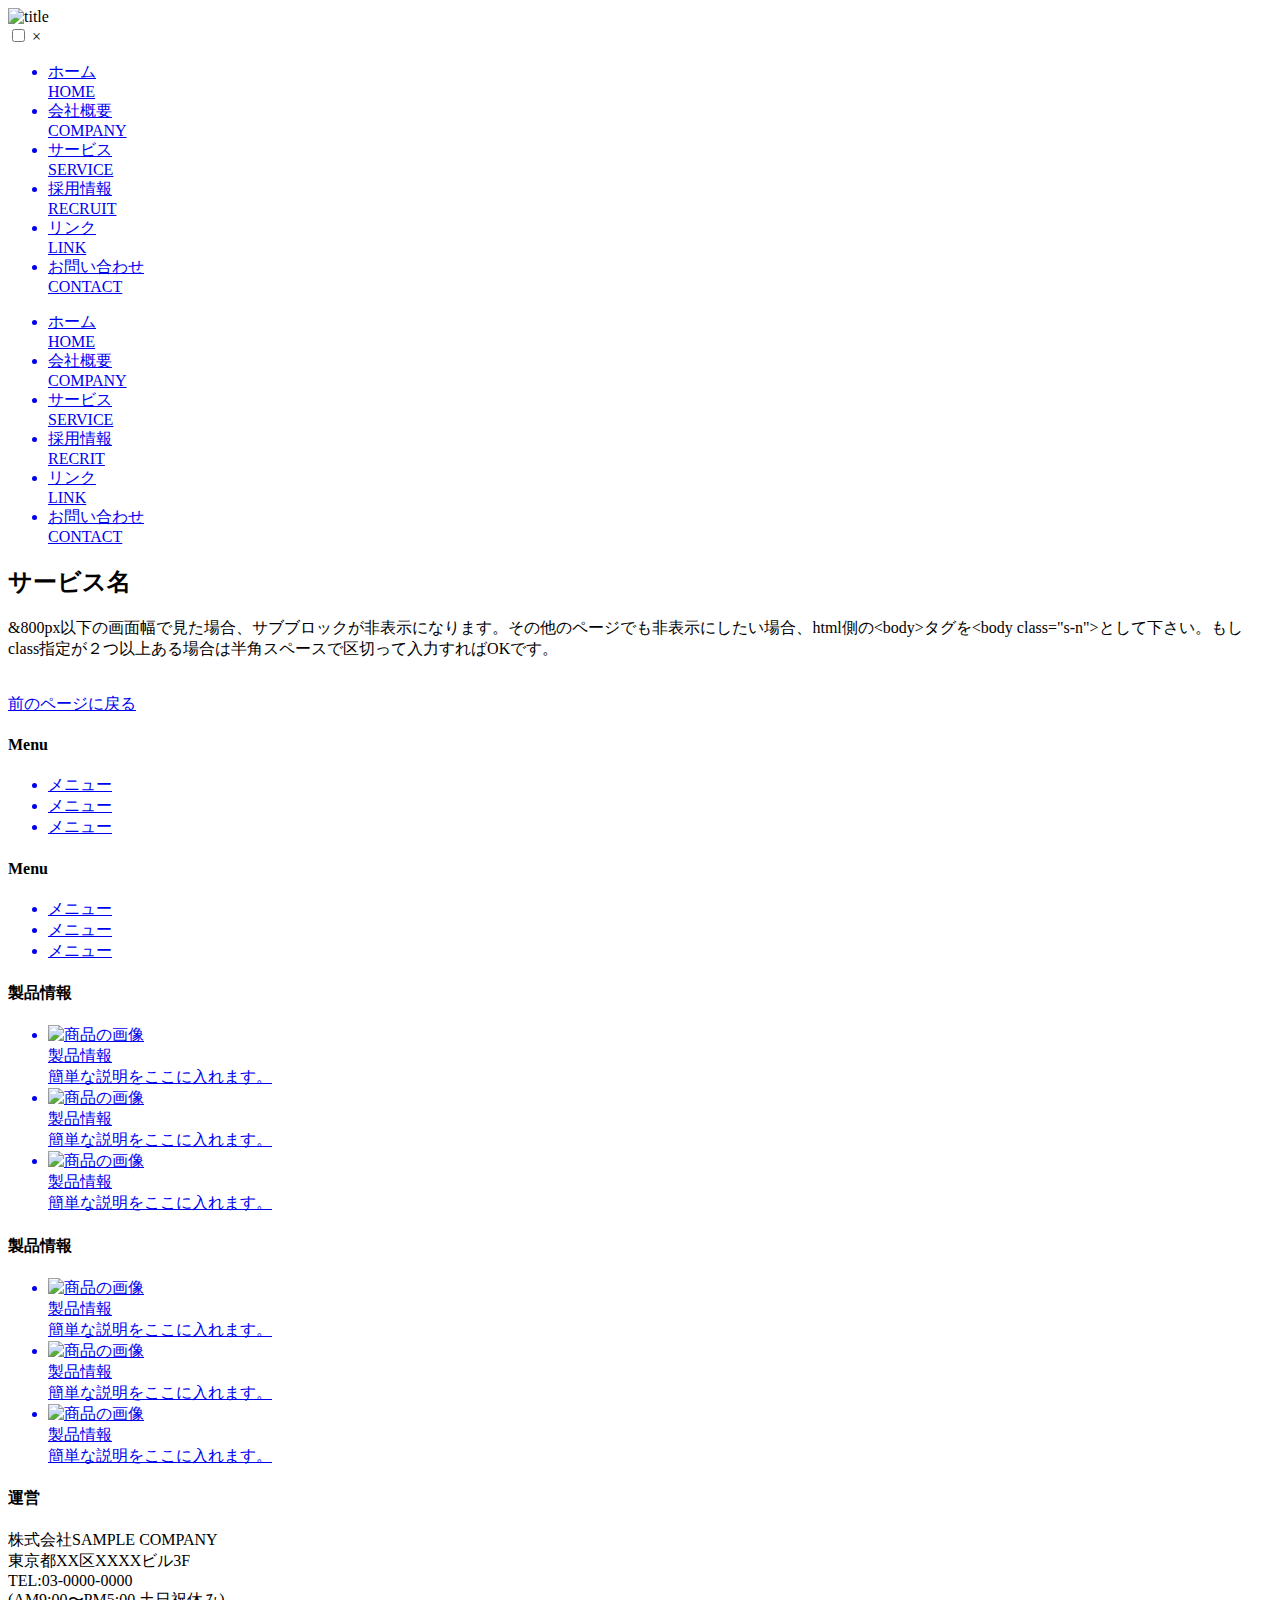
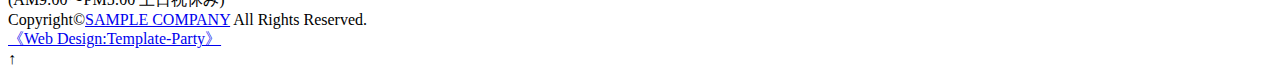
==== index2-column-service.html @ 49a11d5f "Create index2-column-service.html" ====
<!doctype html>
<html lang="ja">
<head>
    <meta charset="UTF-8">
    <meta name="viewport" content="width=device-width, initial-scale=1.0">
    <title>Column sample Service</title>
    <link href="https://use.fontawesome.com/releases/v5.6.1/css/all.css" rel="stylesheet">
    <link rel="stylesheet" href="style.css">
    <link rel="stylesheet" href="https://cdnjs.cloudflare.com/ajax/libs/meyer-reset/2.0/reset.css">
    <script src="https://ajax.googleapis.com/ajax/libs/jquery/2.0.0/jquery.min.js"></script>

    <script>
    jQuery(document).ready(function() {
    var offset = 350;
    var duration = 0;
    jQuery(window).scroll(function() {
    if (jQuery(this).scrollTop() > offset) {
    jQuery('.pagetop').fadeIn(duration);
    } else {
    jQuery('.pagetop').fadeOut(duration);
    }
    });

    jQuery('.pagetop').click(function(event) {
    event.preventDefault();
    jQuery('html, body').animate({scrollTop: 0}, duration);
    return false;
    })
    });
    </script>

</head>
<body>
    <div class="container">
        <header class="header">
            <div class="h-title">
                <img class="h-logo" src="../images/header/logo.png" alt="title">
                <div class="sp-menu">
                  <input type="checkbox" id="nav-input" class="nav-invisible">
                  <label id="nav-open" for="nav-input"><span class="sp1"></span><span class="sp2"></span><span class="sp3"></span></label>
                  <label id="nav-close" for="nav-input"><span class="sp4">×</span></label>
                  
                  <div id="nav-contents">
                    <nav>
                      <ul>
                        <a class="nav-a" href="index1.html">
                        <li class="sp-menu-list">
                              <div class="sp-menu-top">
                                  ホーム
                              </div>
                              <div class="sp-menu-bottom">
                                  HOME
                              </div>
                            </li>
                          </a>
                        <a class="nav-a" href="index2.html">
                        <li class="sp-menu-list">
                              <div class="sp-menu-top">
                                会社概要
                              </div>
                              <div class="sp-menu-bottom">
                                  COMPANY 
                              </div>
                            </li>
                          </a>
                        <a class="nav-a" href="index3.html">
                        <li class="sp-menu-list">
                              <div class="sp-menu-top">
                                  サービス
                              </div>
                              <div class="sp-menu-bottom">
                                SERVICE
                              </div>
                            </li>
                          </a>
                        <a class="nav-a" href="index4.html">
                        <li class="sp-menu-list">
                              <div class="sp-menu-top">
                                  採用情報
                              </div>
                              <div class="sp-menu-bottom">
                                  RECRUIT
                              </div>
                            </li>
                          </a>
                        <a class="nav-a" href="index5.html">
                        <li class="sp-menu-list">
                              <div class="sp-menu-top">
                                  リンク
                              </div>
                              <div class="sp-menu-bottom">
                                  LINK
                              </div>
                            </li>
                          </a>
                        <a class="nav-a" href="index6.html">
                        <li class="sp-menu-list">
                              <div class="sp-menu-top">
                                  お問い合わせ
                              </div>
                              <div class="sp-menu-bottom">
                                  CONTACT
                              </div>
                            </li>
                          </a>
                      </ul>
                    </nav>
                  </div>
 
                </div>
            </div>
            <nav class="h-nav">
                <ul class="h-ul">
                    <a href="index1.html">
                    <li class="h-li">
                        <div class="h-li-box">
                          <div class="h-li-top">
                              ホーム
                          </div>
                          <div class="h-li-bottom">
                              HOME
                          </div>
                        </div>
                    </li>
                </a>
                    <!-- 表示されないが間に改行害入っている -->
                    <a href="index2.html">
                    <li class="h-li">
                        <div class="h-li-box">
                          <div class="h-li-top">
                              会社概要
                          </div>
                          <div class="h-li-bottom">
                              COMPANY
                          </div>
                        </div>
                    </li>
                </a>
                <a href="index3.html">
                    <li class="h-li">
                        <div class="h-li-box">
                          <div class="h-li-top">
                              サービス
                          </div>
                          <div class="h-li-bottom">
                              SERVICE
                          </div>
                        </div>
                    </li>
                </a>
                <a href="index4.html">
                    <li class="h-li">
                        <div class="h-li-box">
                          <div class="h-li-top">
                              採用情報
                          </div>
                          <div class="h-li-bottom">
                              RECRIT
                          </div>
                        </div>
                    </li>
                </a>
                <a href="index5.html">
                    <li class="h-li">
                        <div class="h-li-box">
                          <div class="h-li-top">
                              リンク
                          </div>
                          <div class="h-li-bottom">
                              LINK
                          </div>
                        </div>
                    </li>
                </a>
                <a href="index6.html">
                    <li class="h-li">
                        <div class="h-li-box">
                          <div class="h-li-top">
                             お問い合わせ
                          </div>
                          <div class="h-li-bottom">
                              CONTACT
                          </div>
                        </div>
                    </li>
                </a>
                </ul>
            </nav>
        </header>

        <!--main-->
          <div class="contents">
            <main class="main">
                <section class="m-section">
                  <h2 class="m-h2">サービス名</h2>  
                  <p class="m-p">&800px以下の画面幅で見た場合、サブブロックが非表示になります。その他のページでも非表示にしたい場合、html側の&lt;body>タグを&lt;body class="s-n">として下さい。もしclass指定が２つ以上ある場合は半角スペースで区切って入力すればOKです。</p>
                  <img class="service-img" src="..//images/side/sample1.jpg" alt="">
                  <div class="back"><a href="index2-column.html#back" onClick="history.back(); return false;">前のページに戻る</a></div>
                </section>
            </main>

            <!--side-->
            <aside class="side side-hidden">
                <div class="s-framebox">
                  <h4 class="s-h4">Menu</h4>
                    <ul class="s-menu">
                      <a href="#"><li class="s-list">メニュー</li></a>
                      <a href="#"><li class="s-list">メニュー</li></a>
                      <a href="#"><li class="s-list">メニュー</li></a>
                    </ul>
                </div>
                <div class="s-box">
                  <h4 class="s-h4">Menu</h4>
                    <ul class="s-menu">
                      <a href="#"><li class="s-list">メニュー</li></a>
                      <a href="#"><li class="s-list">メニュー</li></a>
                      <a href="#"><li class="s-list">メニュー</li></a>
                    </ul>
                </div>
                <div class="s-framebox">
                  <h4 class="s-h4">製品情報</h4>
                    <ul class="s-menu">
                      <a href="index2-column-service.html">
                        <li class="s-list s-list-2">
                        <img class="s-img" src="https://i.gyazo.com/05b5e7d5a8430c07542bc05a48e93547.jpg" alt="商品の画像">
                        <div class="s-list-title s-list-title2">製品情報</div>
                        <div class="s-list-description">簡単な説明をここに入れます。</div>
                      </li></a>
                      <a href="index2-column-service.html">
                        <li class="s-list s-list-2">
                        <img class="s-img" src="https://i.gyazo.com/05b5e7d5a8430c07542bc05a48e93547.jpg" alt="商品の画像">
                        <div class="s-list-title s-list-title2">製品情報</div>
                        <div class="s-list-description">簡単な説明をここに入れます。</div>
                      </li></a>
                      <a href="index2-column-service.html">
                        <li class="s-list s-list-2">
                        <img class="s-img" src="https://i.gyazo.com/05b5e7d5a8430c07542bc05a48e93547.jpg" alt="商品の画像">
                        <div class="s-list-title s-list-title2">製品情報</div>
                        <div class="s-list-description">簡単な説明をここに入れます。</div>
                      </li></a>
                    </ul>
                </div>
                <div class="s-box">
                  <h4 class="s-h4">製品情報</h4>
                    <ul class="s-menu">
                      <a href="index2-column-service.html">
                        <li class="s-list s-list-2">
                        <img class="s-img" src="https://i.gyazo.com/05b5e7d5a8430c07542bc05a48e93547.jpg" alt="商品の画像">
                        <div class="s-list-title">製品情報</div>
                        <div class="s-list-description">簡単な説明をここに入れます。</div>
                      </li></a>
                      <a href="index2-column-service.html">
                        <li class="s-list s-list-2">
                        <img class="s-img" src="https://i.gyazo.com/05b5e7d5a8430c07542bc05a48e93547.jpg" alt="商品の画像">
                        <div class="s-list-title">製品情報</div>
                        <div class="s-list-description">簡単な説明をここに入れます。</div>
                      </li></a>
                      <a href="index2-column-service.html">
                        <li class="s-list s-list-2">
                        <img class="s-img" src="https://i.gyazo.com/05b5e7d5a8430c07542bc05a48e93547.jpg" alt="商品の画像">
                        <div class="s-list-title">製品情報</div>
                        <div class="s-list-description">簡単な説明をここに入れます。</div>
                      </li></a>
                    </ul>
                </div>
                <div class="s-framebox">
                 <h4 class="s-h4">運営</h4>
                 <div class="s-company-title">
                  株式会社SAMPLE COMPANY</div>
                 <div class="s-company-info">東京都XX区XXXXビル3F<br>
                  TEL:03-0000-0000<br>
                  (AM9:00〜PM5:00 土日祝休み)</div>
                </div>

              </aside>
            
          </div>  <!--contents-->
          <!--footer-->
        <footer class="footer">
          Copyright&copy;<a href="index.html">SAMPLE COMPANY</a> All Rights Reserved.
           <div class="footer-under"> 
            <a href="https://template-party.com/" target="_blank">《Web Design:Template-Party》</a></div>
        </footer>
    </div> <!--container-->
    <div class="pagetop">↑</div>
</body>
</html>
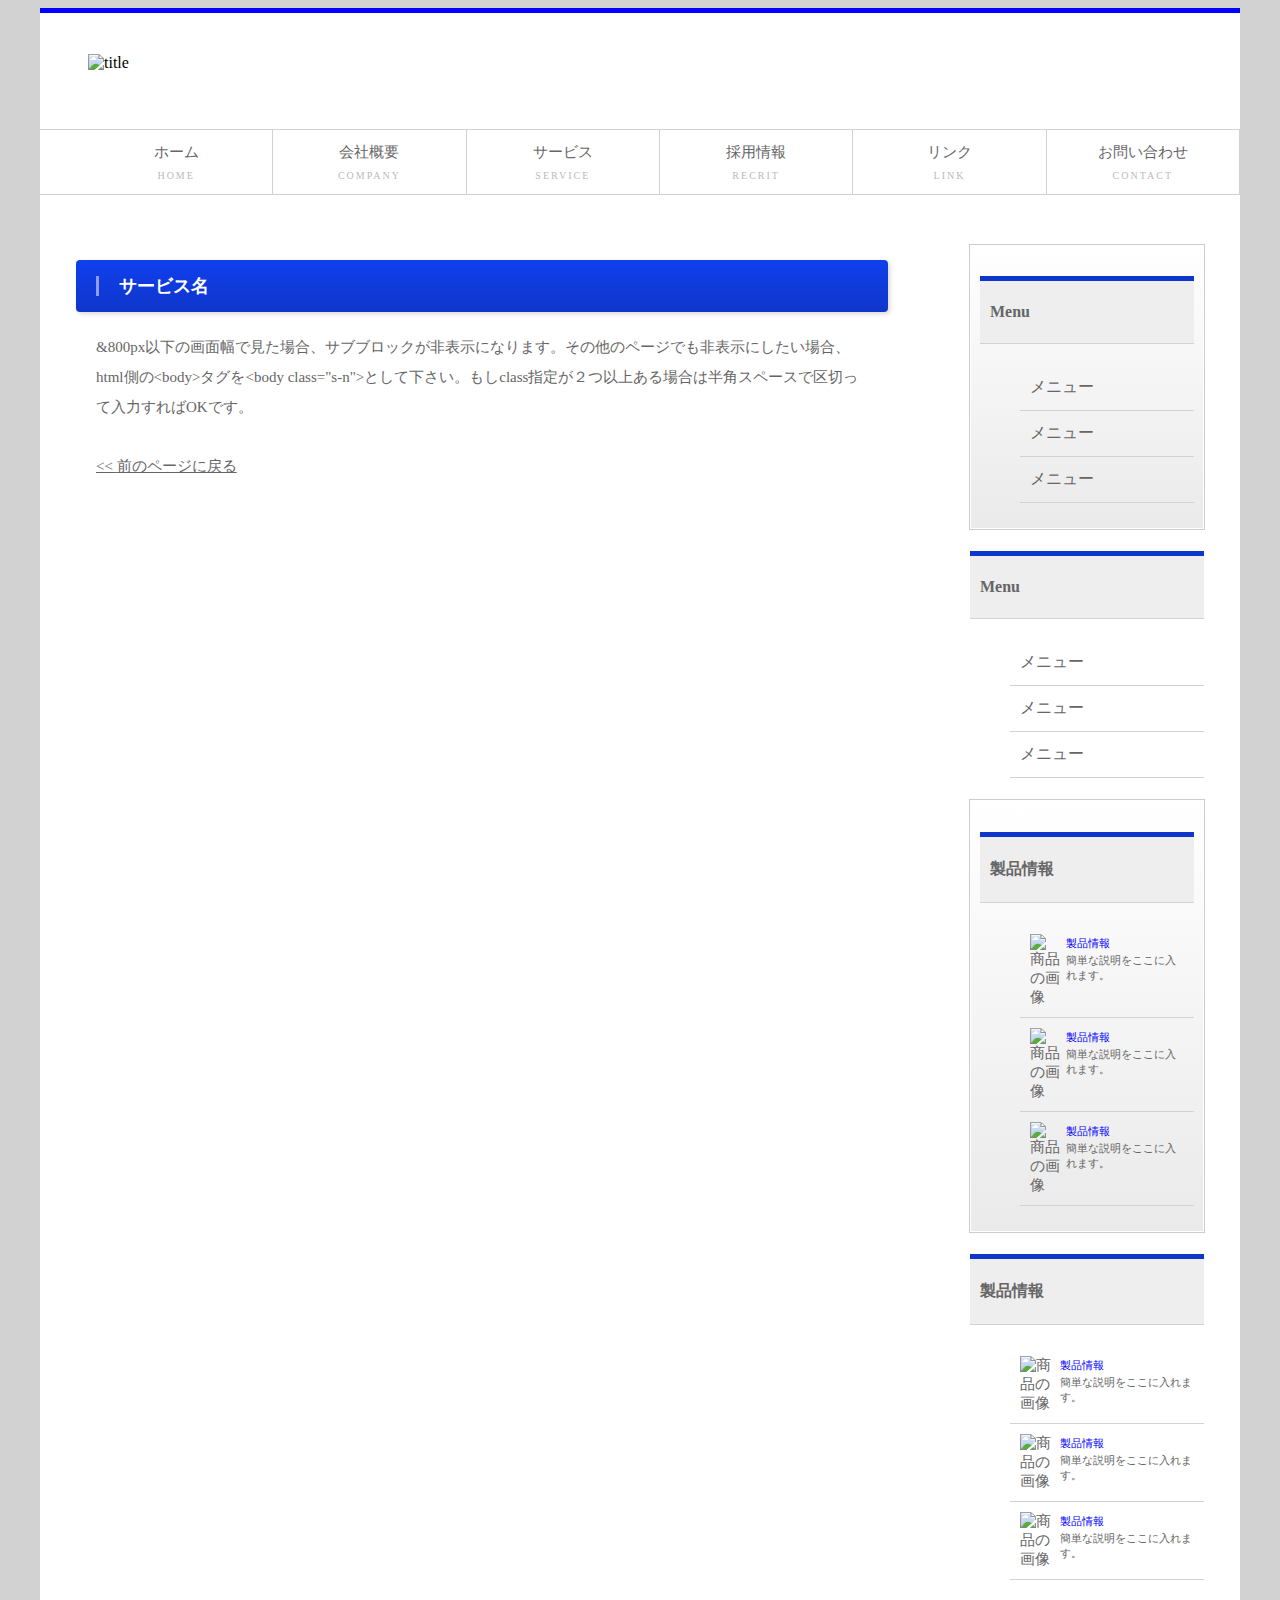
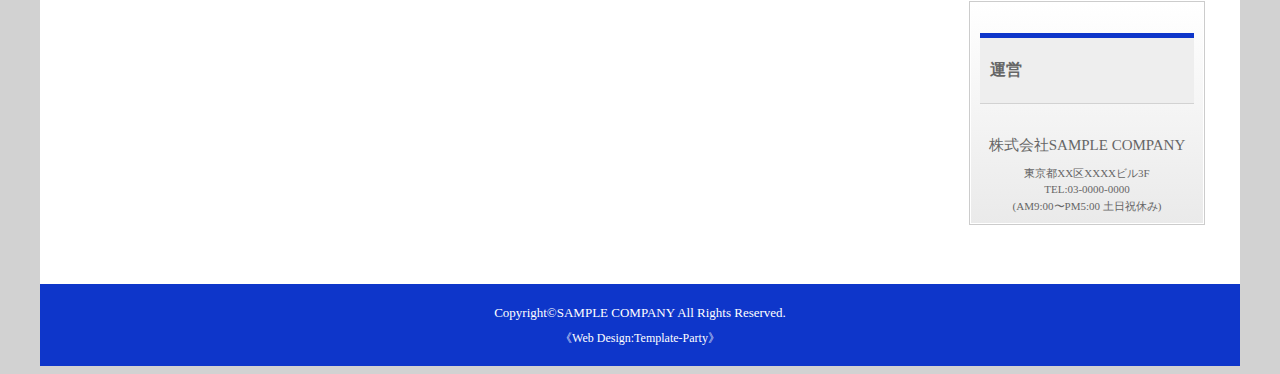
==== commit 1235e86d: "Update index2-column-service.html" ====
--- a/index2-column-service.html
+++ b/index2-column-service.html
@@ -34,7 +34,7 @@
     <div class="container">
         <header class="header">
             <div class="h-title">
-                <img class="h-logo" src="../images/header/logo.png" alt="title">
+                <img class="h-logo" src="https://i.gyazo.com/713b21cc75c2a7a3ab1d0d65e8403c34.png" alt="title">
                 <div class="sp-menu">
                   <input type="checkbox" id="nav-input" class="nav-invisible">
                   <label id="nav-open" for="nav-input"><span class="sp1"></span><span class="sp2"></span><span class="sp3"></span></label>
--- a/style.css
+++ b/style.css
@@ -0,0 +1,1052 @@
+
+
+
+body {
+    background-color: #d2d2d2;
+}
+
+.container {
+    max-width: 1200px;
+    background-color: white;
+    margin: 0 auto;
+}
+
+.h-title {
+    height: 100px;
+    border-top: 5px solid blue;
+    position: relative;
+}
+
+.h-title .h-logo {
+    width: 300px;
+    height: auto;
+    position: absolute;
+    top: 50%;
+    left: 4%;
+    transform: translateY(-50%);
+}
+
+/*自作ンバーガーメニューここから*/
+
+/* #check {
+    display: none;
+}
+
+
+.label {    
+    position: absolute;
+    top: 54px;
+    right:20px;
+    transform: translateY(-50%);
+    border: 1px solid black;
+    padding: 7px 4px;
+    display: none;
+} */
+
+/* .label2 { */
+    /* display: inline-block;    */
+    /* font-size: 40px; */
+    border:1px solid black;
+    position:absolute;
+    transform: translateY(-50%);
+    top: 54px;
+    right: 20px;
+    display: none;
+}
+
+/* .cross { */
+    font-size: 40px;
+    padding: 5px 11px;
+}
+
+/* .line { */
+    width: 30px;
+    height: 4px;
+    background-color: black;
+    margin: 6px;
+}
+
+
+/* .h-nav2 { */
+    display: none;
+
+}
+
+
+
+/* .h-title .fa-bars { */
+    visibility: hidden;
+    /* display: none; */
+    font-size: 33px;
+    /* line-height: 30px; */
+    border: 1px solid black;
+    padding: 9px 11px;
+    float: right;
+    position: absolute;
+    top: 50%;
+    right: 3%;
+    transform: translateY(-50%);
+}
+
+
+.hidden-box input {
+    /* display: none; */
+}
+
+/* .h-title .fa-times { */
+     /* visibility: hidden; */
+     /* display: none; */
+     font-size: 38px;
+     opacity: 0;
+     /* line-height: 30px; */
+     border: 1px solid black;
+     padding: 6px 12px;
+     float: right;
+     position: absolute;
+     top: 50%;
+     right: 3%;
+     transform: translateY(-50%);
+     /* margin: 0; */
+}
+
+/*ハンバーガーここまで*/
+
+.h-nav {
+    border-top: 1px solid #d2d2d2;
+    border-bottom: 1px solid #d2d2d2;
+}
+
+.h-ul {
+    letter-spacing: -.4em; /*ulの幅を打ち消してカラム落ちを防ぐ*/
+    border-top: 1px solid #d2d2d2;
+    border-bottom: 1px solid #d2d2d2;
+}
+
+.h-li {
+    display: inline-block;
+    width: calc(100%/6);
+    position: relative;    
+    letter-spacing: normal; /*ulカラム落ち防止がliにも効いてしまっているのでそれを打ち消す*/
+    height: 64px;
+    border-right: 1px solid #d2d2d2!important;
+    box-sizing: border-box;
+    vertical-align: bottom;
+}
+
+.h-ul .h-li:last-child {
+    border: none;
+}
+
+.h-li:hover .h-li-top {
+    color: #0e36ca;
+    transition: 0.5s;
+}
+
+.h-li:hover {
+    background-color: #e6ebfa;
+    transition:.5s;
+}
+
+.h-li-box {
+    position: absolute;
+    top: 50%;
+    left: 50%;
+    transform: translate(-50%,-50%);
+    width: 99%;
+    text-align: center;
+    padding: 2px 0;
+}
+
+.h-li:hover .h-li-box::before {
+    content: "";
+    width: 3px;
+    height: 100%;
+    background-color: #0e36ca;
+    position: absolute;
+    left: 4px;
+    
+}
+
+.h-li-top {
+    font-size: 15px;
+    color: #666666;
+    margin-bottom: 8px;
+}
+
+.h-li-bottom {
+    font-size: 10px;
+    color: #bababa;
+    text-align: center;
+    letter-spacing: 0.2em;
+}
+
+.active {
+    background-color: #e6ebfa;
+}
+
+.active.h-li-top {
+    color: #0e36ca;
+}
+
+.active .h-li-box::before {
+    content: "";
+    width: 3px;
+    height: 100%;
+    background-color: #0e36ca;
+    position: absolute;
+    left: 4px;
+}
+
+.h-img {
+    max-width: 100%;
+    height: auto;
+}
+
+
+
+/*main*/
+.contents {
+    padding: 2.8% 3%;
+}
+
+.main {
+    float: left;
+    width: 72%;
+}
+
+/* カラムサンプルページ（サイドを除外している） */
+.m-columnpage {
+    width: 100%;
+}
+
+.column-img {
+    width: 30%;
+    float: left;
+    margin-right: 10px;
+}
+
+.m-column-box1 {
+    border: 1px solid #ccc;
+    box-shadow:0.1px 0px 3px  #ccc, -0.1px 0px 3px  #ccc;
+    padding: 20px;
+    margin-bottom: 20px;
+    overflow: hidden;
+    background:white;
+    position: relative;
+    z-index: 0;
+}
+
+.m-column-boxlast {
+    border: 1px solid #ccc;
+    box-shadow:0.1px 0px 3px  #ccc, -0.1px 0px 3px  #ccc;
+    padding: 20px;
+    margin-bottom: 20px;
+    overflow: hidden;
+    background:linear-gradient(#ffffff,#eeeeee);
+    position: relative;
+    z-index: 0;   
+}
+
+
+
+.m-column-box1:before {
+    content: "";
+    position: absolute;
+    width: 100%;
+    height: 100%;
+    z-index: -1;
+    left : 0;
+    background:linear-gradient(#ffffff,#eeeeee);
+
+}
+
+.m-column-box1:hover:before {
+    opacity: 0;
+    transition: 0.5s;
+}
+
+.column-a:hover .column-desc {
+    color: blue;
+    transition: 0.5s;
+}
+
+
+
+
+.m-column-box1:hover .column-cursor {
+    background-color: black;
+}
+
+.column-title {
+    color: #0E36CA;
+    margin-top: 10px;
+    margin-bottom: 10px;
+    font-size: 18px;
+}
+
+.column-cursor {
+    color: white;
+    background-color:#7d7d7d;
+    border-radius: 3px;
+    padding: 7px;
+    position: absolute;
+    right: 20px;
+    top: 20px;
+}
+
+.column-desc {
+    color: #666666;
+    font-size: 15px;
+    line-height: 30px;
+    
+}
+
+.column-a {
+    text-decoration: none;
+}
+
+
+/* ここまでカラムサンプルページ */
+
+/*ここからがカラムサンプルサービスページ*/
+
+.service-img {
+    width: 100%;
+}
+
+.back {
+    margin-top: 5px;
+    font-size: 15px;
+    text-indent: 20px;
+}
+
+.back a {
+    color: #666;
+}
+
+.back a:hover {
+    text-decoration: none;
+    color: blue;
+    transition: 0.5s;
+}
+
+.back a:before {
+    content: "<< ";
+}
+
+.s-framebox:last-child {
+    margin-bottom: 60px;
+}
+/*ここまでがカラムサンプルページ*/
+
+
+.m-section {
+    color: #666;
+    margin-bottom: 50px;
+}
+
+.m-section:nth-child(2){
+    margin-bottom: 65px;
+}
+
+.m-section:nth-child(3) {
+    margin-bottom: 75px;
+}
+
+.m-h2 {
+    background:linear-gradient(#1040EE,#0F36CA);
+    color: #fff;
+    padding: 14px 12px 14px 20px;
+    border-radius: 4px;
+    font-size: 18px;
+    margin-bottom: 20px;
+    box-shadow:2px 2px 5px #d9d9d9;
+}
+
+.m-h2-firstlast {
+    margin-bottom: 0;
+}
+
+.m-h2::first-letter {
+    border-left: 3px solid #8e9eef;
+    padding-left: 20px;
+}
+
+.m-info {
+    padding-left: 20px;
+    padding-right: 20px;
+}
+
+.m-info-date {
+    float: left;
+    padding:4px 27px 4px 0;
+    color:#0E36CA;
+    font-size: 15px;
+    letter-spacing: 0.1em;
+    /* line-height: 2; */
+}
+
+.m-info-content {
+    padding:1px 0px 4px 8px;
+    border-bottom: 1px solid #ccc;
+    font-size: 15px;
+    line-height: 25px;
+}
+
+.first-m-info-content {
+    padding-top: 1px;
+    padding-right: 1px;
+    line-height: 29px;
+
+}
+
+.m-info-new {
+    background-color: red;
+    font-size: 11px;
+    padding: 2px 5px;
+    color: #fff;
+    border-radius: 4px;
+    margin-left: 4px;
+    
+}
+
+.m-log {
+    text-align: right;
+    padding: 24px;
+    margin-left: 2px;
+    clear:both;
+    font-size: 15px;
+}
+
+.m-log .m-loglink {
+    margin-left: 5px;
+}
+
+.m-loglink {
+    color:#666;
+}
+
+.m-loglink:hover {
+    color: blue;
+    transition: .5s;
+    text-decoration: none;
+}
+
+.m-h3 {
+    background:linear-gradient(#fefefe,#eeeeee);
+    color: #666666;
+    padding:7px 17px 7px 20px ;
+    border-radius: 4px;
+    font-size: 18px;
+    border: solid 1px #ccc;
+    line-height: 36px;
+}
+
+.m-p {
+    font-size: 15px;
+    color:#666;
+    margin: 12px 20px;
+    /* padding: 10px 21px 10px 21px; */
+    line-height: 30px;
+    /* margin-bottom: 2px; */
+}
+
+.m-point {
+    color: red;
+}
+
+.m-table {
+    width: 100%;
+}
+
+.m-th, .m-td   {
+    border: 1px solid #ccc;
+    padding: 16px;
+    font-size: 15px;
+    border-collapse: collapse;
+}
+
+.m-th {
+    text-align: center;
+    width: 150px;
+    vertical-align: middle; 
+}
+
+.m-th-2 {
+    text-align: left;
+}
+
+.m-td {
+    text-align: left;       
+    /* padding-right: 80px;     */
+    max-width: 70%;
+}
+
+.m-p-gray {
+    background-color: #ccc;
+    border-radius: 3px;
+    padding: 6px;
+    color: #333333;
+    font-size: 15px;
+}
+
+/*side*/
+.side {
+    float: right;
+    max-width: 24%;
+}
+
+.s-framebox {
+    padding: 9px;
+    margin-bottom: 22px;
+    border: 1px solid white;
+    background: linear-gradient(#ffffff,#eaeaea);
+    color: #666666;
+    outline: 1px solid#ccc;
+}
+
+.s-box {
+    margin-bottom: 22px;
+    color: #666666;
+}
+
+.s-h4 {
+    background-color: #eeeeee;
+    padding: 22px 10px;
+    border-top: 5px solid #0E36CA;
+    border-bottom: 1px solid #d2d2d2;
+}
+
+.s-list {
+    border-bottom: 1px solid #d2d2d2;
+    padding: 12px 10px 12px 10px;
+    overflow: hidden;
+    
+}
+
+.s-list-2 {
+    padding: 10px 10px;
+    font-size: 15px;
+    
+}
+
+.side a {
+    text-decoration: none;
+    color: #666666;
+}
+
+.side a :hover  {
+    color: blue;
+    transition: 0.5s;
+}
+
+.s-list:hover {
+    background-color: white;
+    transition: 0.5s;
+}
+
+.s-img {
+    float: left;
+    width: 20%;
+    margin-right: 5px;
+}
+
+.s-list-title {
+    font-size: 11px;
+    color: blue;
+    margin-bottom: 2px;
+}
+
+.s-list-description {
+    font-size: 11px;
+}
+
+.s-company-title {
+    font-weight: 500;
+    font-size: 15px;
+    text-align: center;
+    padding: 10px 0;
+}
+
+.s-company-info {
+    text-align: center;
+    font-size: 11px;
+    line-height: 1.5;
+}
+
+.footer {
+    background-color:#0E36CA;
+    clear: both;
+    color: white;
+    font-size: 13px;
+    text-align: center;
+    padding: 16px 0;
+    line-height: 2;
+}
+
+.footer a {
+    text-decoration: none;
+    color: white;
+}
+
+.footer a:hover  {
+    color: blue;
+    transition: 0.5s;
+}
+
+.footer-under {
+    font-size: 12px;
+}
+
+
+/*お問い合わせページ*/
+
+.con-table {
+    margin-bottom: 20px;
+}
+
+.con-name {
+    width: 56%;
+}
+
+.con-area {
+    /* -webkit-appearance: none; */
+    border: 1px solid #999999;
+    border-top:1px ridge #737373;
+    
+    width:85%;
+    height: 130px;
+    font-size: 11px;
+    padding-right: 40px;
+}
+.con-th {
+    white-space: nowrap;
+    width: 5%;
+}
+
+.con-btn {
+    display: block;
+    margin: 0 auto ;
+    border-radius: 2px;
+    border-color: #ccc;
+    background:linear-gradient(#fefefe,#eeeeee);
+    padding: 5px 10px 5px 9px;
+    font-size: 15px;
+}
+
+.con-td {
+    padding-top: 10px;
+}
+
+/* 上に戻るボタン */
+.pagetop {
+	color: #fff;
+    background-color: #222222;
+	text-decoration: none;
+	display: none;
+	position: fixed;
+	bottom: 6rem;
+	right: 2.4rem;
+	font-size: 1rem;
+	width: 3rem;
+	height: 3rem;
+	line-height: 3.3rem;
+	text-align: center;
+    cursor: pointer;
+    border: 1px solid white;
+    opacity: 0.7;
+}
+
+.pagetop:hover {
+	color: #fff !important;
+    background-color:gray;
+    transition: 0.5s;
+    opacity: 1;
+	text-decoration: none;
+    }
+
+#nav-open .sp1  {
+    position: absolute;
+    height: 4px;
+    width: 30px;
+    background: black;
+    content: "";
+    cursor: pointer;
+    top: 15px;
+    }
+#nav-open .sp2  {
+    position: absolute;
+    height: 4px;
+    width: 30px;
+    background: black;
+    content: "";
+    cursor: pointer;
+    top: 22px;
+    right: 10px;
+    }
+#nav-open .sp3  {
+    position: absolute;
+    height: 4px;
+    width: 30px;
+    background: black;
+    content: "";
+    cursor: pointer;
+    top: 32px;
+    right: 10px;
+    }
+
+#nav-close .sp4 {
+    position: absolute;
+    top: 0;
+    right: 6px;
+    transform:translateY(-10%);
+    font-size: 55px;
+    display: none;
+}    
+    
+#nav-open {
+    border: 1px solid black;
+    width: 50px;
+    height: 50px;
+    position: absolute;
+    top: 47px;
+    right: 21px;
+    transform: translateY(-47%);
+    cursor: pointer;
+    display:none;
+}
+
+#nav-close {
+    border: 1px solid black;
+    width: 50px;
+    height: 50px;
+    position: absolute;
+    top: 47px;
+    right: 21px;
+    transform: translateY(-47%);
+    cursor: pointer;
+    display: none;
+}
+
+.nav-invisible {
+    display: none;
+}
+
+#nav-contents {
+    position: absolute;
+    top: 100px;
+    z-index: 100;
+    width: 100%;
+    height: auto;
+    background: black;
+    transition: .5s;
+    opacity: 0;
+}
+
+#nav-contents  {
+    pointer-events: none;
+}
+
+#nav-input:checked ~ #nav-contents {
+    opacity: .8;
+}
+
+#nav-input:checked ~ #nav-open {
+    display: none;
+}
+
+#nav-input:checked ~ #nav-close {
+    display: block;
+}
+
+#nav-input:checked ~ #nav-contents  {
+    pointer-events: auto;
+}
+
+
+.sp-menu-list {
+    border-bottom: 1px solid white;
+    text-align: left;
+    line-height: 2.0;
+    padding:16px;
+}
+
+.nav-a {
+    color: white;
+    text-decoration: none;
+}
+
+.sp-menu-top {
+    font-size: 18px;
+}
+
+.sp-menu-bottom {
+    font-size: 11px;
+}
+
+#nav-open .sp1 {
+    top: 12px;
+    right: 10px;
+}
+
+/* #nav-open span:before {
+    bottom: -12px;
+}
+
+#nav-open span:after {
+    bottom: -20px;
+} */
+
+
+
+/* ここからレスポンシブ */
+
+@media screen and (max-width:780px) {
+    .body {
+        font-size: 12px;
+        line-height:1.5 ;
+    }
+
+    .contents {
+        padding: 3% 2%;
+    }
+
+    .main {
+        float: none;
+        width: auto ;
+    }
+
+    .side {
+        float: none;
+        max-width: 780px;
+    }
+
+    .container {
+        width: 98%;
+    }
+
+    .h-title .h-logo {
+        width: 60%;
+    }
+
+    .m-h2 {
+        font-size: 14px;
+        padding: 7px 6px 7px 8px;
+    }
+
+    .m-h3 {
+        font-size: 14px;
+        padding: 3px;
+        padding-left: 10px;
+        line-height: 1.8em;
+    }
+
+    .m-h2::first-letter {
+        padding-left: 8px;
+    }
+
+    .m-info-date {
+        font-size: 8px;
+    }
+
+    .m-info-content {
+        font-size: 8px;
+        line-height: 1.5;
+    }
+
+    .m-info-new {
+        font-size: 8px;
+        padding:1px 2px;
+    }
+
+    .m-p {
+        font-size: 12px;
+        line-height: 1.5em;
+        margin: 10px;
+    }
+
+    .m-log {
+        font-size: 12px;
+    }
+
+    .m-th {
+        font-size: 12px;
+        white-space: nowrap;
+        padding: 5px;
+        width: 30%;
+    }
+
+    .m-td {
+        font-size: 12px;
+        padding: 5px;
+        line-height: 1.5em;
+    }
+
+    .m-p-gray {
+        font-size: 12px;
+    }
+
+    /*ここからハンバーガーメニュー*/
+
+    .h-nav {
+        display: none;
+    }
+
+    #nav-open {
+        display: block;
+    }
+
+    .m-info {
+        padding: 0 10px;
+    }
+
+    .m-info-date {
+        font-size: 12px;
+    }
+
+    .m-info-content {
+        font-size: 12px;
+    }
+
+    .column-title {
+        font-size: 14px;
+        margin: 0;
+    }
+
+    .column-desc {
+        font-size: 12px;
+        line-height: 1.7em;
+    }
+
+    .column-desc2 {
+        font-size: 12px;
+    }
+
+    .side-hidden{
+        display: none;
+    }
+   
+    .con-area {
+        width: 75%;
+        border: none;
+    }
+
+    /*自力レスポンシブ　デベロップ画面でスマホ画面にて確認をしていなかったので文字サイズなど修正必要のため却下*/
+    /*.h-nav {
+        display: none;
+    }
+
+    .label {
+        display: block;
+    }
+
+    .menu-smaho {
+        float:center;
+    }
+
+    .h-nav2 {
+        transition: 1s;
+    }
+
+    .h-li {
+        display: block;
+        width: 100%;
+        border-bottom-color: 1px solid yellow;
+        height: 95px;
+    }
+
+    #check:checked ~ .h-nav2 {
+        display: block;
+        position: relative;
+        background: black;
+        opacity: .5;
+        transition: 0.5s;
+    }
+
+    #check:checked ~ .label {
+        display: none;
+    }
+
+    #check:checked ~ .label2 {
+        display: block;
+    }
+
+    .h-li-box {
+        display: block; 
+        position: absolute;
+        top: 100%;
+        left: 0;
+        max-width: 790px;
+        height: 95px;   
+
+        
+    }
+    .h-title .fa-bars {
+        visibility: visible;
+    }    
+
+    .hidden-box .input:checked ~ .fa-bars {
+        display: none;
+    }
+
+    .hidden-box input:checked ~ .h-title .fa-times {
+        opacity: 1;
+    } 
+    
+    .contents {
+    padding: 2%;   
+    max-width: 780px;
+}
+
+    .main {
+        width: auto;
+        float: none;
+    }
+
+    .side {
+        float: none;
+        clear: both;
+        max-width: 780px;
+    }
+
+    .m-info-content {
+        word-wrap: break-word;
+        padding-top: 1px;
+        padding-bottom: 1px;
+        line-height: 29px;
+    }
+
+    .first-m-info-content {
+        word-wrap: break-word;
+        line-height: 25px;
+        padding-top: 1px;
+        padding-bottom: 1px;
+        padding-right: 0px;
+        padding:0;
+        }
+    .m-section:nth-child(3) {
+        margin-bottom: 45px;
+    }
+
+    .m-section:nth-child(3) {
+        margin-bottom: 45px;
+    }
+    
+    .s-framebox:last-child {
+        margin-bottom: 0;
+    }*/
+
+    
+
+    }
+
+    @media screen and (min-width:780px) {
+        #nav-close .sp4, #nav-open, #nav-close,#nav-contents {
+            display: none!important;
+        }
+    }
+
+    .sp4 {
+        display: block!important;
+    }
+    
